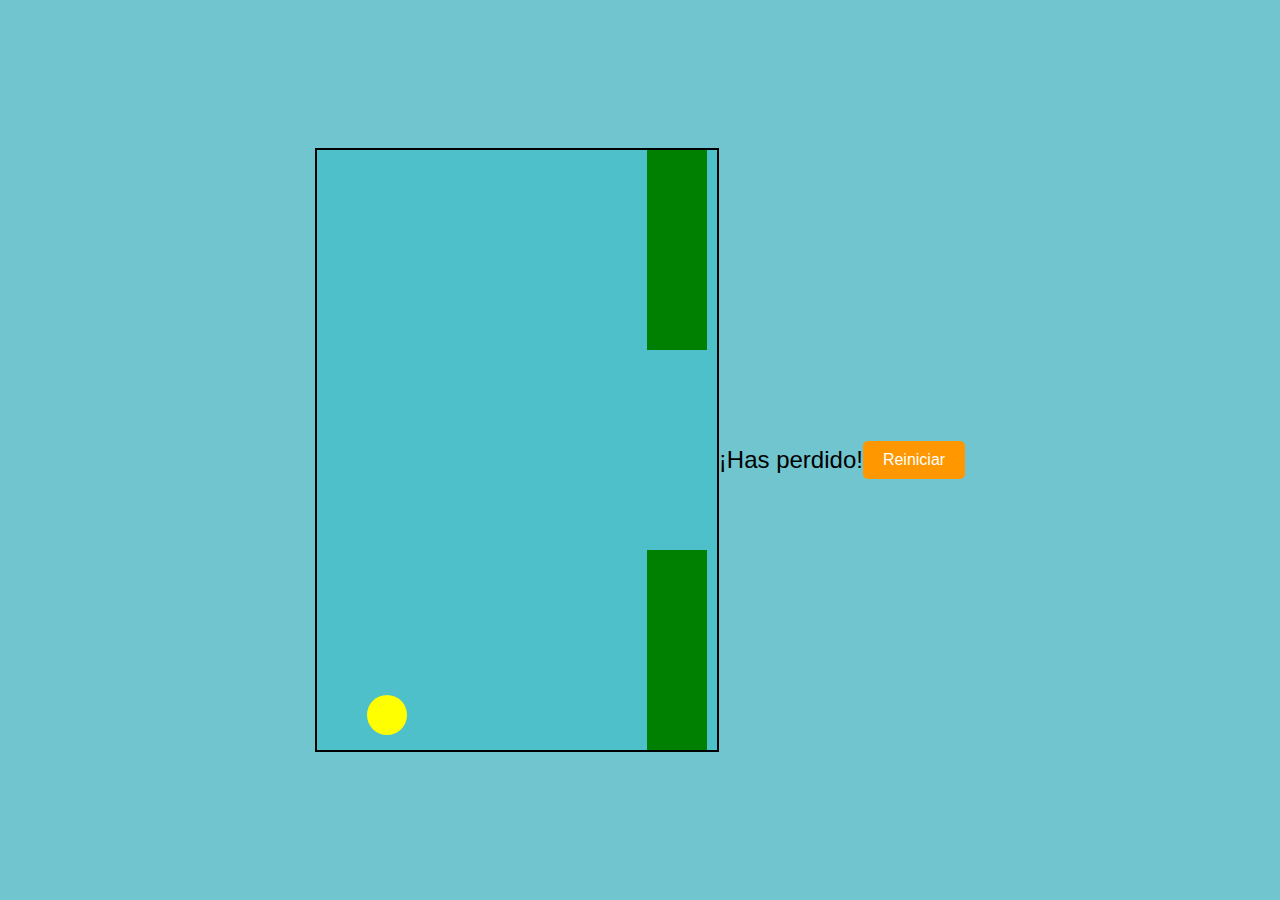
==== Juegos/Flappy_bird/index.html @ 5ceb6949 "CREATE with CHAT-GPT a flappy bird schema" ====
<!DOCTYPE html>
<html lang="es">
<head>
    <meta charset="UTF-8">
    <meta name="viewport" content="width=device-width, initial-scale=1.0">
    <title>Flappy Bird</title>
    <link rel="stylesheet" href="styles.css">
</head>
<body>
    <div class="game-container">
        <div class="bird"></div>
        <div class="pipe pipe-top"></div>
        <div class="pipe pipe-bottom"></div>
    </div>
    <div class="status">Pulsa Espacio para Jugar</div>
    <button id="restart">Reiniciar</button>

    <script src="script.js"></script>
</body>
</html>
---- Juegos/Flappy_bird/styles.css ----
body {
    margin: 0;
    display: flex;
    justify-content: center;
    align-items: center;
    height: 100vh;
    background-color: #70c5ce;
    font-family: Arial, sans-serif;
}

.game-container {
    position: relative;
    width: 400px;
    height: 600px;
    background-color: #4ec0ca;
    overflow: hidden;
    border: 2px solid #000;
}

.bird {
    position: absolute;
    width: 40px;
    height: 40px;
    background-color: yellow;
    border-radius: 50%;
    top: 50%;
    left: 50px;
    transform: translateY(-50%);
}

.pipe {
    position: absolute;
    width: 60px;
    background-color: green;
}

.pipe-top {
    top: 0;
    height: 200px;
}

.pipe-bottom {
    bottom: 0;
    height: 200px;
}

.status {
    margin-top: 20px;
    font-size: 1.5em;
    text-align: center;
}

#restart {
    display: none;
    margin-top: 20px;
    padding: 10px 20px;
    font-size: 1em;
    cursor: pointer;
    background-color: #ff9800;
    border: none;
    color: white;
    border-radius: 5px;
}
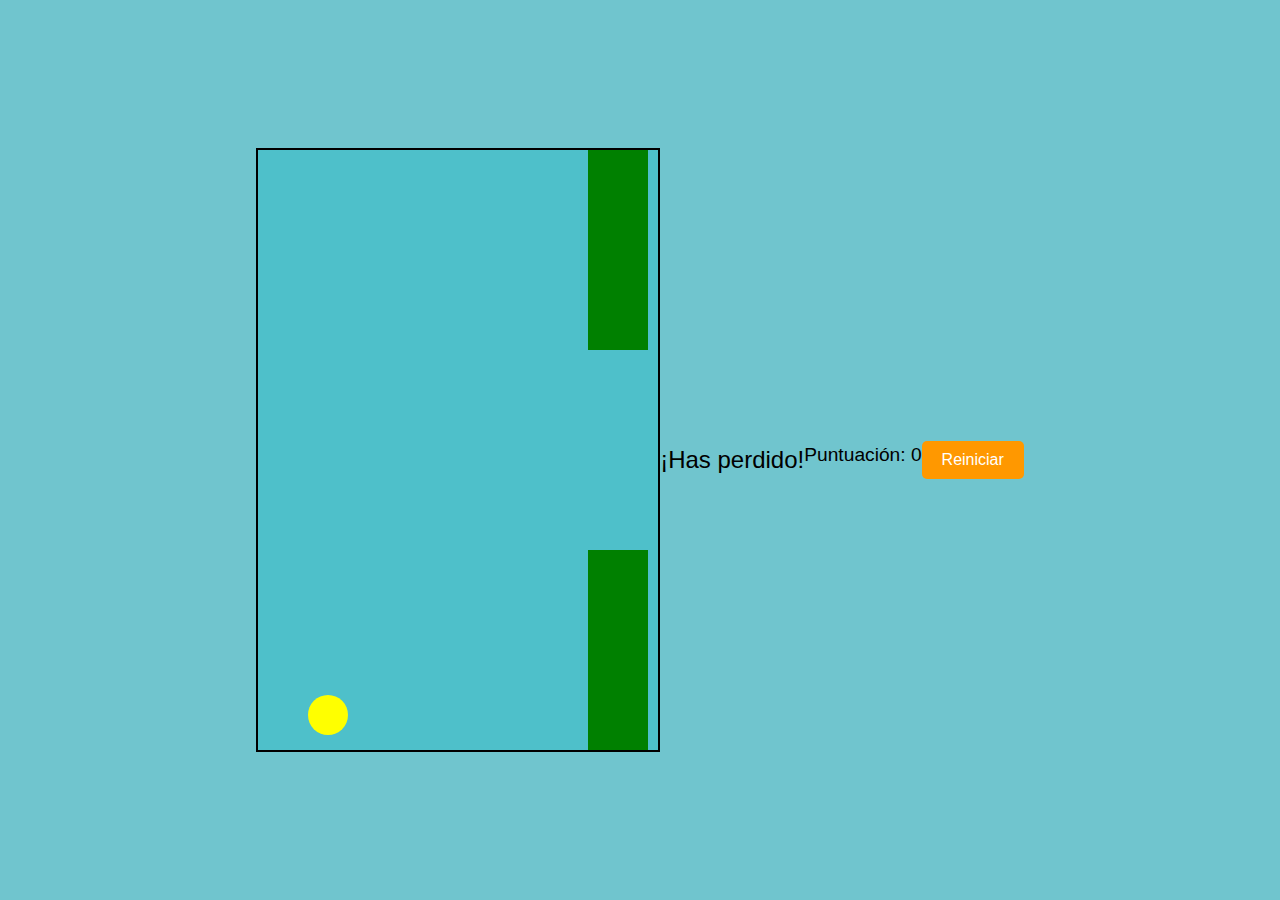
==== commit c7f04da5: "ADD score" ====
--- a/Juegos/Flappy_bird/index.html
+++ b/Juegos/Flappy_bird/index.html
@@ -13,6 +13,7 @@
         <div class="pipe pipe-bottom"></div>
     </div>
     <div class="status">Pulsa Espacio para Jugar</div>
+    <div class="score">Puntuación: 0</div>
     <button id="restart">Reiniciar</button>
 
     <script src="script.js"></script>
--- a/Juegos/Flappy_bird/styles.css
+++ b/Juegos/Flappy_bird/styles.css
@@ -50,6 +50,12 @@
     text-align: center;
 }
 
+.score {
+    margin-top: 10px;
+    font-size: 1.2em;
+    text-align: center;
+}
+
 #restart {
     display: none;
     margin-top: 20px;
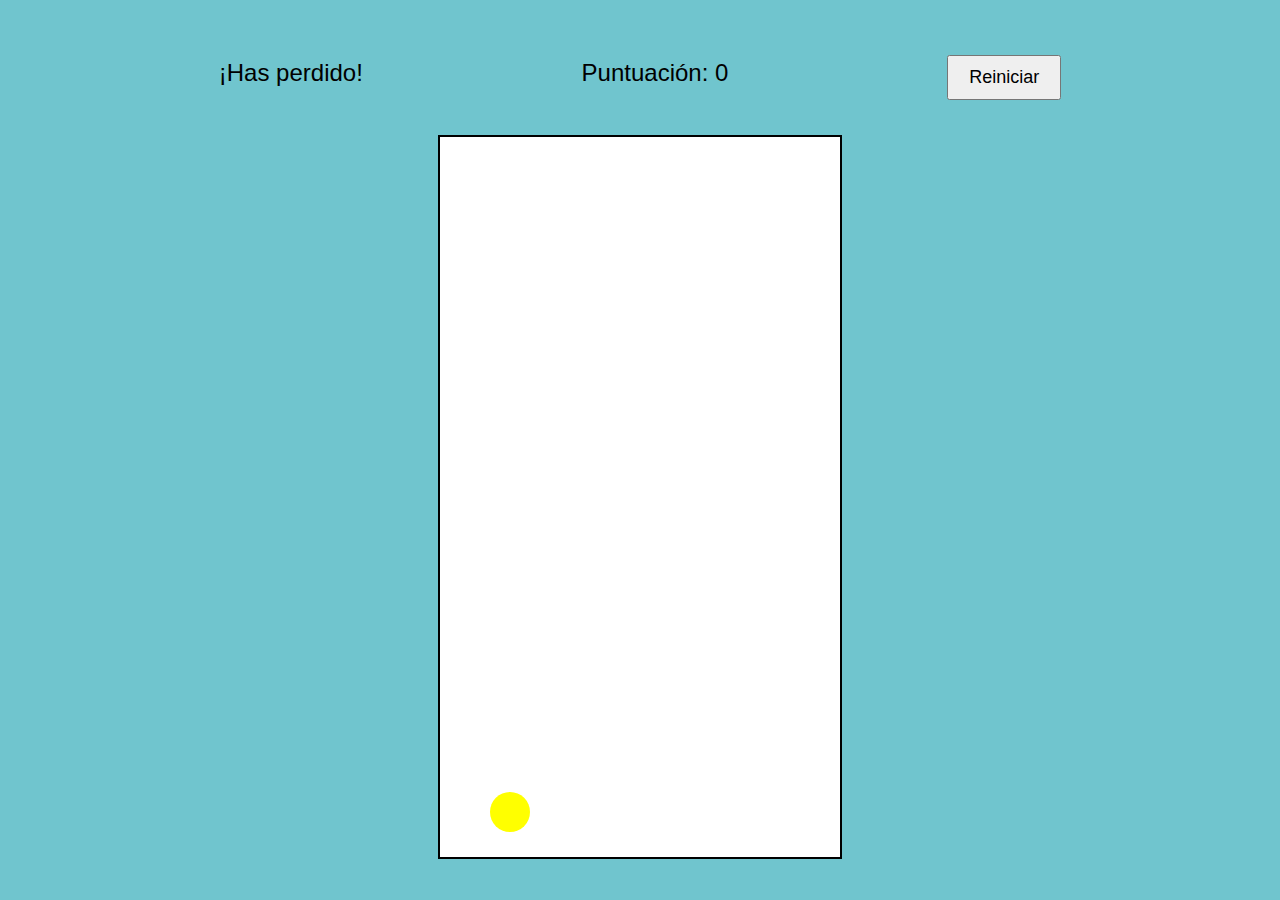
==== commit 9addd983: "Make the score up to the frame" ====
--- a/Juegos/Flappy_bird/index.html
+++ b/Juegos/Flappy_bird/index.html
@@ -7,14 +7,17 @@
     <link rel="stylesheet" href="styles.css">
 </head>
 <body>
+    <div class="header">
+        <div class="status">Pulsa Espacio para Jugar</div>
+        <div class="score">Puntuación: 0</div>
+        <button id="restart">Reiniciar</button>
+    </div>
     <div class="game-container">
         <div class="bird"></div>
         <div class="pipe pipe-top"></div>
         <div class="pipe pipe-bottom"></div>
     </div>
-    <div class="status">Pulsa Espacio para Jugar</div>
-    <div class="score">Puntuación: 0</div>
-    <button id="restart">Reiniciar</button>
+    
 
     <script src="script.js"></script>
 </body>
--- a/Juegos/Flappy_bird/styles.css
+++ b/Juegos/Flappy_bird/styles.css
@@ -1,18 +1,17 @@
 body {
     margin: 0;
     display: flex;
-    justify-content: center;
+    flex-direction: column;
     align-items: center;
-    height: 100vh;
+    font-family: Arial, sans-serif;
     background-color: #70c5ce;
-    font-family: Arial, sans-serif;
 }
 
 .game-container {
     position: relative;
     width: 400px;
-    height: 600px;
-    background-color: #4ec0ca;
+    height: 80vh;
+    background-color: #fff;
     overflow: hidden;
     border: 2px solid #000;
 }
@@ -28,42 +27,42 @@
     transform: translateY(-50%);
 }
 
-.pipe {
+.pipe-top, .pipe-bottom {
     position: absolute;
     width: 60px;
     background-color: green;
+    left: 400px;
 }
 
 .pipe-top {
     top: 0;
-    height: 200px;
 }
 
 .pipe-bottom {
     bottom: 0;
-    height: 200px;
+}
+
+.score {
+    font-size: 24px;
+    margin-top: 10px;
 }
 
 .status {
-    margin-top: 20px;
-    font-size: 1.5em;
-    text-align: center;
+    font-size: 24px;
+    margin-top: 10px;
 }
 
-.score {
-    margin-top: 10px;
-    font-size: 1.2em;
-    text-align: center;
+.header {
+    display: flex;
+    width: 100vw;
+    height: 15vh;
+    align-items: center;
+    justify-content: center;
 }
 
 #restart {
-    display: none;
+    font-size: 18px;
     margin-top: 20px;
     padding: 10px 20px;
-    font-size: 1em;
     cursor: pointer;
-    background-color: #ff9800;
-    border: none;
-    color: white;
-    border-radius: 5px;
 }
